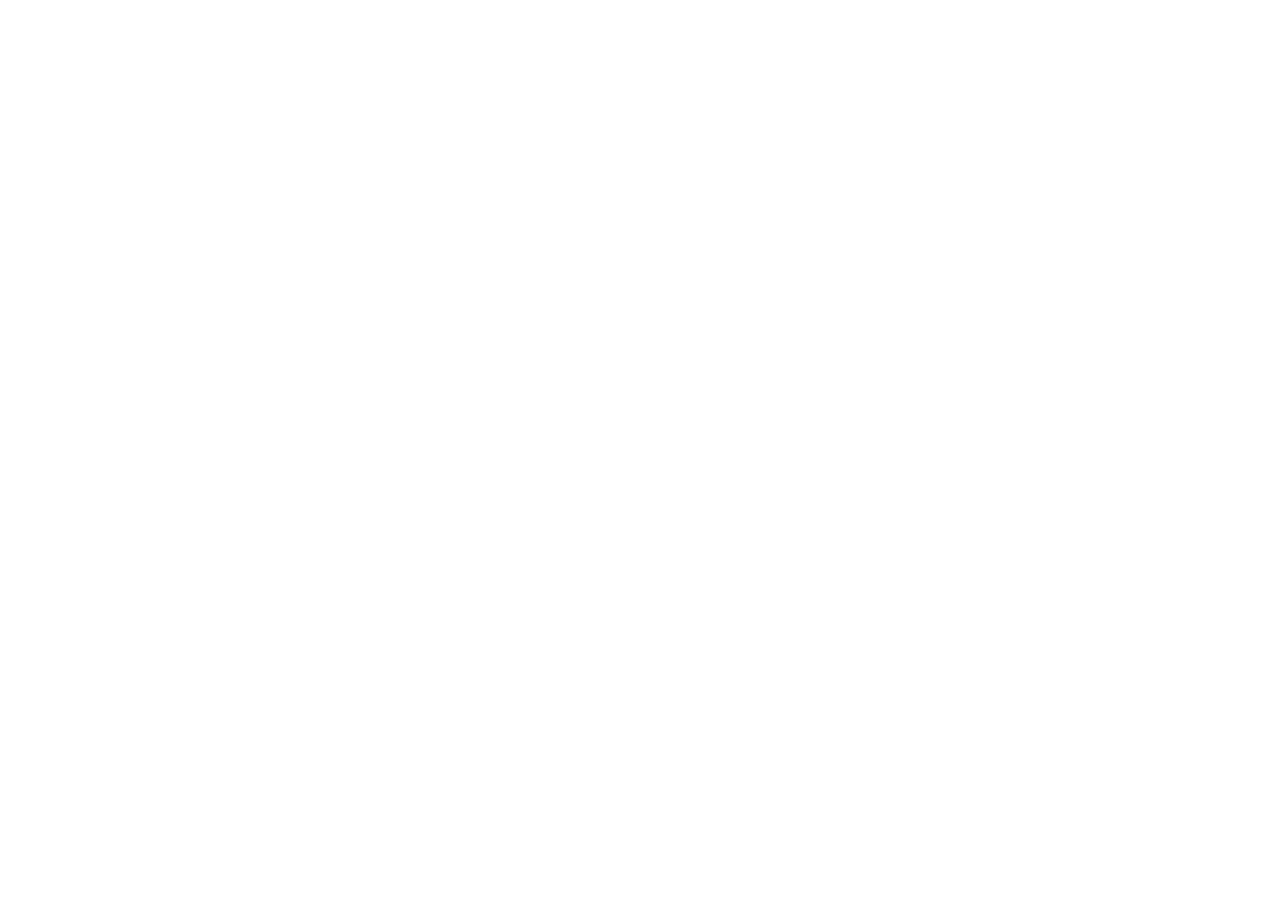
==== index.html @ 3801d30d "initial commit" ====
<!DOCTYPE html>
<html lang="en">
<head>
    <meta charset="UTF-8">
    <meta name="viewport" content="width=device-width, initial-scale=1.0">
    <title>To Do App</title>
</head>
<body>
    
</body>
</html>
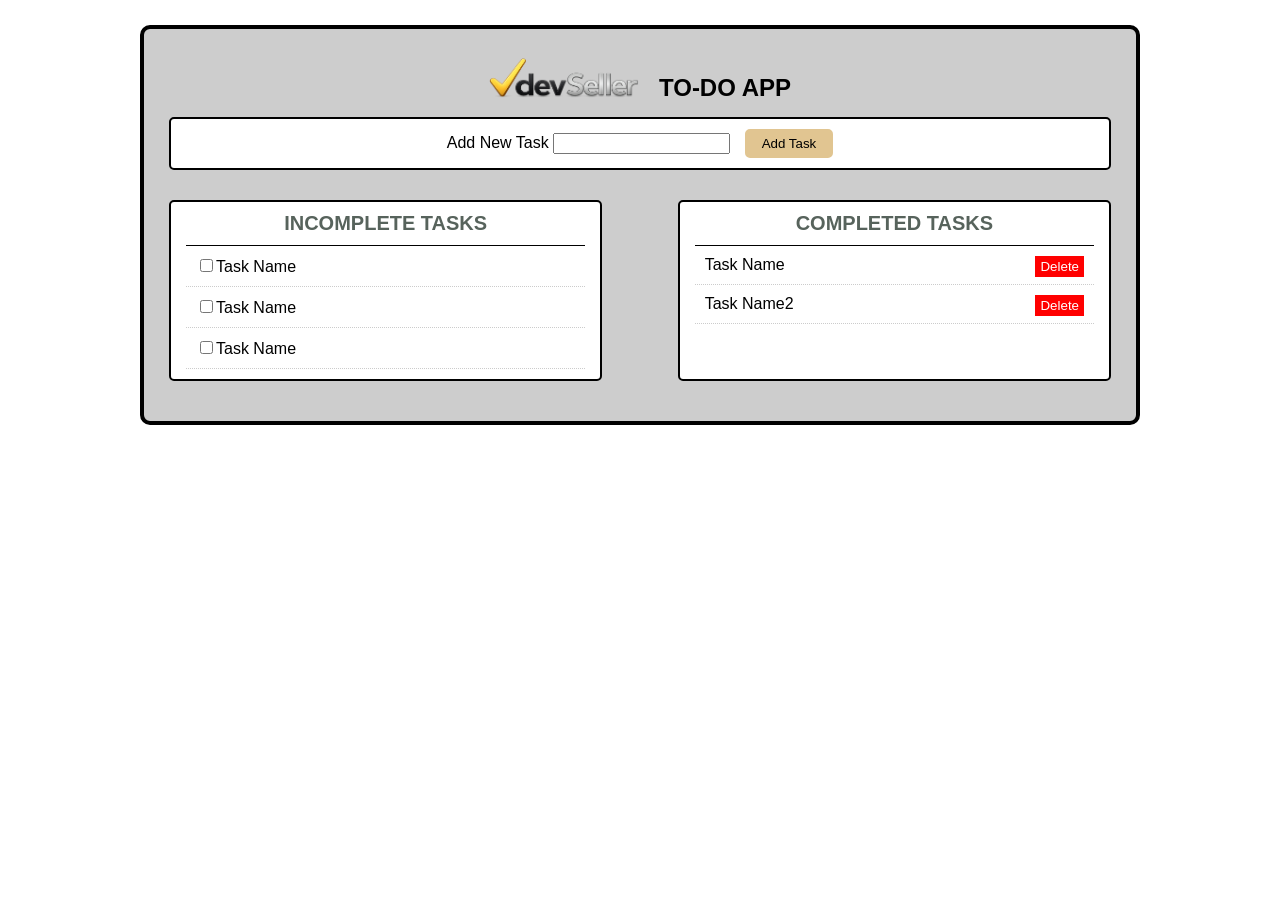
==== commit f2542675: "added delete functionality" ====
--- a/index.html
+++ b/index.html
@@ -1,11 +1,58 @@
 <!DOCTYPE html>
 <html lang="en">
+
 <head>
-    <meta charset="UTF-8">
-    <meta name="viewport" content="width=device-width, initial-scale=1.0">
-    <title>To Do App</title>
+    <meta charset="UTF-8" />
+    <meta name="viewport" content="width=device-width, initial-scale=1.0" />
+    <meta name="author" content="Sumit Saha, Learn with Sumit" />
+    <meta name="description" content="We love JavaScript" />
+    <title>DOM - Document Object Model</title>
+    <link rel="stylesheet" href="style.css" />
 </head>
+
 <body>
-    
+    <section class="container">
+        <div class="logo">
+            <img src="images/logo.png" alt="Devseller" />
+            <h1 id="header" class="header">To-Do App</h1>
+        </div>
+
+
+        <form class="new-task-container box">
+            <label for="new-task">Add New Task</label>
+            <input type="text" id="new-task" />
+            <input type="submit" id="addTask" value="Add Task" />
+        </form>
+        <div class="task-boxs">
+            <div class="todo-list box">
+                <h2>Incomplete Tasks</h2>
+                <ul id="items">
+                    <li class="item">
+                        <input type="checkbox" /><label>Task Name</label>
+                    </li>
+                    <li class="item">
+                        <input type="checkbox" /><label>Task Name</label>
+                    </li>
+                    <li class="item">
+                        <input type="checkbox" /><label>Task Name</label>
+                    </li>
+                </ul>
+            </div>
+            <!--/todo-list-->
+
+            <div class="complete-list box">
+                <h2>Completed Tasks</h2>
+                <ul>
+                    <li class="item">Task Name <button class="delete">Delete</button></li>
+                    <li class="item">Task Name2 <button class="delete">Delete</button></li>
+                </ul>
+            </div>
+            <!--/complete-list-->
+        </div>
+
+    </section>
+    <!--/container-->
+    <script src="script.js"></script>
 </body>
+
 </html>
--- a/style.css
+++ b/style.css
@@ -0,0 +1,127 @@
+/*
+ * Title: To Do List CSS file
+ * Description: This file has all the styles associated with the To Do App project
+ * Author: Raiyan (Devseller)
+ * Date: 12/16/2020
+ *
+ */
+
+* {
+    box-sizing: border-box;
+}
+
+.container {
+    background: #CDCDCD;
+    padding: 25px;
+    max-width: 1000px;
+    margin: 25px auto;
+    overflow: hidden;
+    border-radius: 10px;
+    border: 4px solid #000;
+    font-family: sans-serif;
+}
+
+#addTask {
+    padding: 5px 15px;
+    border: 2px solid #E1C591;
+    border-radius: 5px;
+    background: #E1C591;
+    margin-left: 10px;
+    cursor: pointer;
+    font-weight: 500;
+}
+
+h1,
+h2 {
+    margin: 0;
+    text-align: center;
+    text-transform: uppercase;
+}
+
+h1 {
+    padding-top: 20px;
+}
+
+h2 {
+    font-size: 20px;
+    text-align: center;
+    border-bottom: 1px solid #000;
+    padding: 0 0 10px;
+    color: #57635c;
+}
+
+.logo {
+    width: 100%;
+    text-align: center;
+    display: flex;
+    flex-direction: row;
+    justify-content: center;
+    align-items: center;
+    gap: 20px;
+}
+@media(max-width:578px){
+    .logo{
+        flex-direction: column;
+    }
+    #addTask{
+        margin-top: 10px;
+    }
+}
+
+.logo img {
+    width: 150px;
+}
+
+.new-task-container {
+    text-align: center;
+}
+
+.box {
+    padding: 10px 15px;
+    border: 2px solid #000;
+    border-radius: 5px;
+    background: #fff;
+    margin: 15px 0;
+}
+.task-boxs{
+    display: flex;
+    flex-wrap: wrap;
+    justify-content: space-between;
+}
+
+.todo-list {
+    float: left;
+    min-width: 46%;
+}
+
+.complete-list {
+    float: right;
+    min-width: 46%;
+}
+
+ul {
+    list-style: none;
+    padding: 0;
+    margin: 0;
+}
+
+li {
+    padding: 10px;
+    border-bottom: 1px dotted #ccc;
+}
+
+.update {
+    float: right;
+    background-color: blue;
+    color: white;
+    border: 0px;
+    padding: 3px 5px;
+}
+
+.delete {
+    float: right;
+    background-color: red;
+    color: white;
+    border: 0px;
+    padding: 3px 5px;
+}
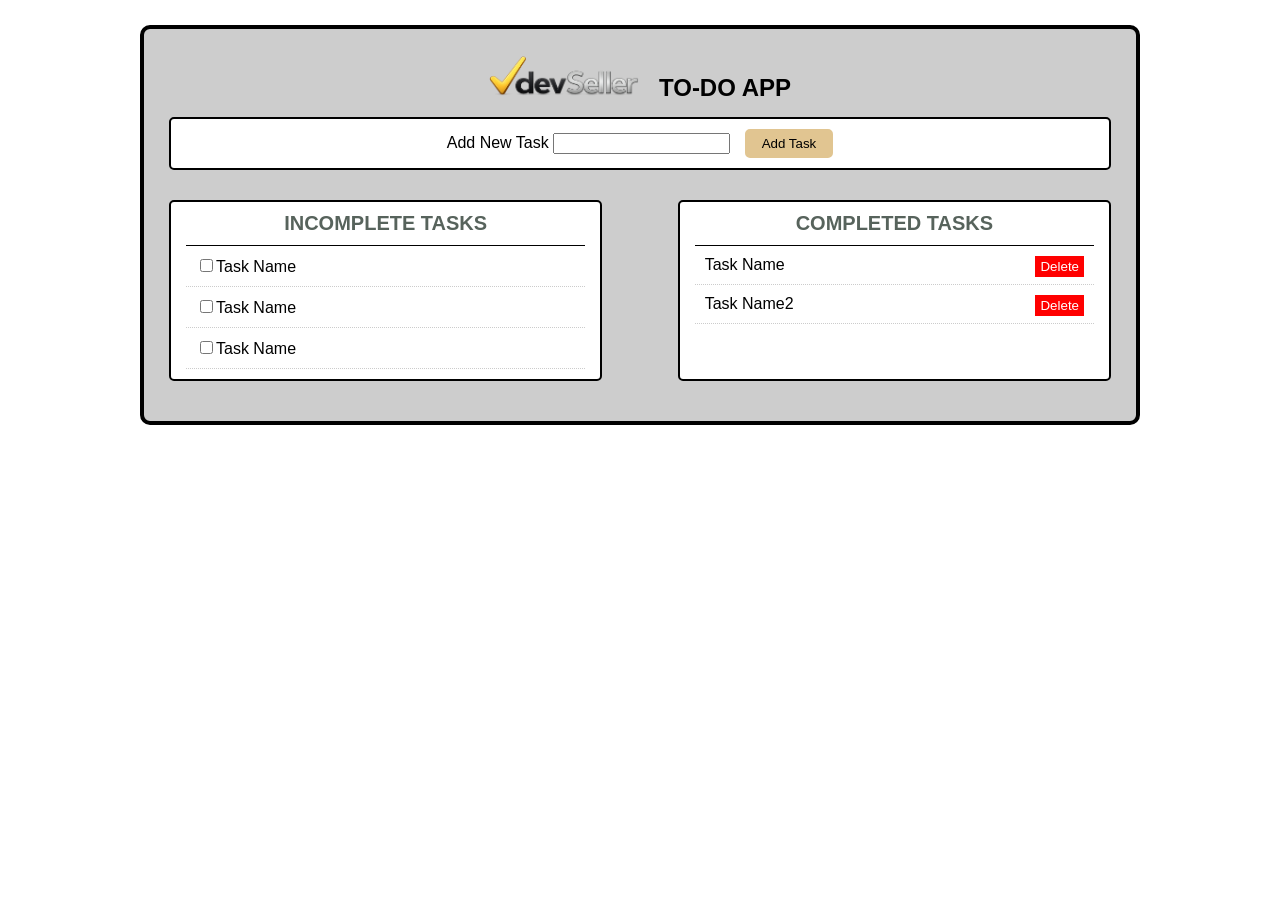
==== commit 3cc78a99: "update index.html title and wrap logo image in anchor tag; add test.js for DOM logging" ====
--- a/index.html
+++ b/index.html
@@ -6,14 +6,14 @@
     <meta name="viewport" content="width=device-width, initial-scale=1.0" />
     <meta name="author" content="Sumit Saha, Learn with Sumit" />
     <meta name="description" content="We love JavaScript" />
-    <title>DOM - Document Object Model</title>
+    <title>To Do App</title>
     <link rel="stylesheet" href="style.css" />
 </head>
 
 <body>
     <section class="container">
         <div class="logo">
-            <img src="images/logo.png" alt="Devseller" />
+            <a href="https://devseller.com" target="_blank"><img src="images/logo.png" alt="Devseller" /></a>
             <h1 id="header" class="header">To-Do App</h1>
         </div>
 
@@ -53,6 +53,7 @@
     </section>
     <!--/container-->
     <script src="script.js"></script>
+    <script src="test.js"></script>
 </body>
 
 </html>
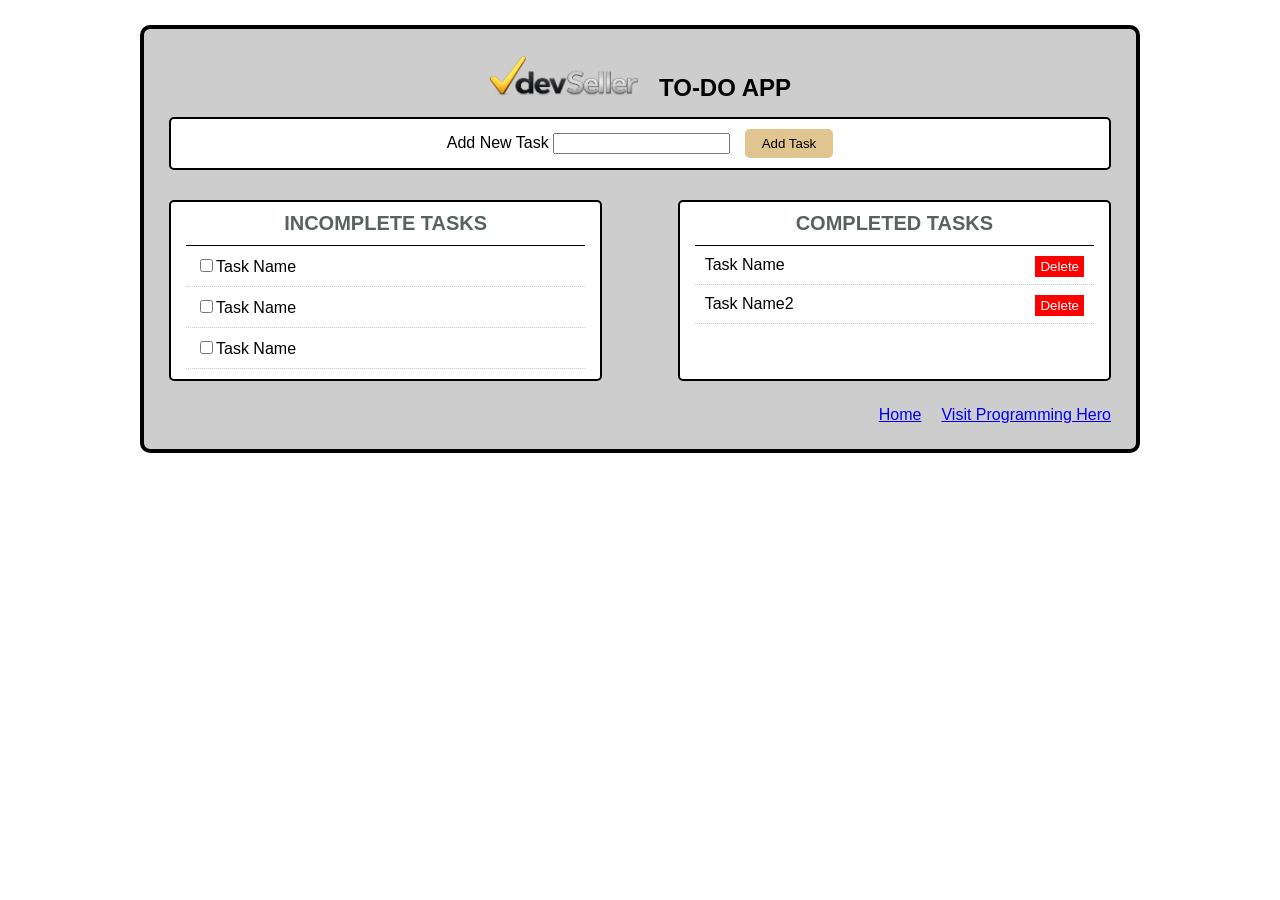
==== commit d48b3f01: "programming hero structure added" ====
--- a/index.html
+++ b/index.html
@@ -7,7 +7,7 @@
     <meta name="author" content="Sumit Saha, Learn with Sumit" />
     <meta name="description" content="We love JavaScript" />
     <title>To Do App</title>
-    <link rel="stylesheet" href="style.css" />
+    <link rel="stylesheet" href="./css/style.css" />
 </head>
 
 <body>
@@ -49,11 +49,15 @@
             </div>
             <!--/complete-list-->
         </div>
+        <div class="nav-links">
+            <a href="index.html">Home</a>
+            <a href="programming-hero.html">Visit Programming Hero</a>
+        </div>
 
     </section>
     <!--/container-->
-    <script src="script.js"></script>
-    <script src="test.js"></script>
+    <script src="scripts/script.js"></script>
+    <!-- <script src="test.js"></script> -->
 </body>
 
 </html>
--- a/css/style.css
+++ b/css/style.css
@@ -0,0 +1,134 @@
+/*
+ * Title: To Do List CSS file
+ * Description: This file has all the styles associated with the To Do App project
+ * Author: Raiyan (Devseller)
+ * Date: 12/16/2020
+ *
+ */
+
+* {
+    box-sizing: border-box;
+}
+
+.container {
+    background: #CDCDCD;
+    padding: 25px;
+    max-width: 1000px;
+    margin: 25px auto;
+    overflow: hidden;
+    border-radius: 10px;
+    border: 4px solid #000;
+    font-family: sans-serif;
+}
+
+#addTask {
+    padding: 5px 15px;
+    border: 2px solid #E1C591;
+    border-radius: 5px;
+    background: #E1C591;
+    margin-left: 10px;
+    cursor: pointer;
+    font-weight: 500;
+}
+
+h1,
+h2 {
+    margin: 0;
+    text-align: center;
+    text-transform: uppercase;
+}
+
+h1 {
+    padding-top: 20px;
+}
+
+h2 {
+    font-size: 20px;
+    text-align: center;
+    border-bottom: 1px solid #000;
+    padding: 0 0 10px;
+    color: #57635c;
+}
+
+.logo {
+    width: 100%;
+    text-align: center;
+    display: flex;
+    flex-direction: row;
+    justify-content: center;
+    align-items: center;
+    gap: 20px;
+}
+@media(max-width:578px){
+    .logo{
+        flex-direction: column;
+    }
+    #addTask{
+        margin-top: 10px;
+    }
+}
+
+.logo img {
+    width: 150px;
+}
+
+.new-task-container {
+    text-align: center;
+}
+
+.box {
+    padding: 10px 15px;
+    border: 2px solid #000;
+    border-radius: 5px;
+    background: #fff;
+    margin: 15px 0;
+}
+.task-boxs{
+    display: flex;
+    flex-wrap: wrap;
+    justify-content: space-between;
+}
+
+.todo-list {
+    float: left;
+    min-width: 46%;
+}
+
+.complete-list {
+    float: right;
+    min-width: 46%;
+}
+
+ul {
+    list-style: none;
+    padding: 0;
+    margin: 0;
+}
+
+li {
+    padding: 10px;
+    border-bottom: 1px dotted #ccc;
+}
+
+.update {
+    float: right;
+    background-color: blue;
+    color: white;
+    border: 0px;
+    padding: 3px 5px;
+}
+
+.delete {
+    float: right;
+    background-color: red;
+    color: white;
+    border: 0px;
+    padding: 3px 5px;
+}
+.nav-links{
+    display: flex;
+    gap: 20px;
+    justify-content: end;
+    margin-top: 10px;
+    flex-wrap: wrap;
+}
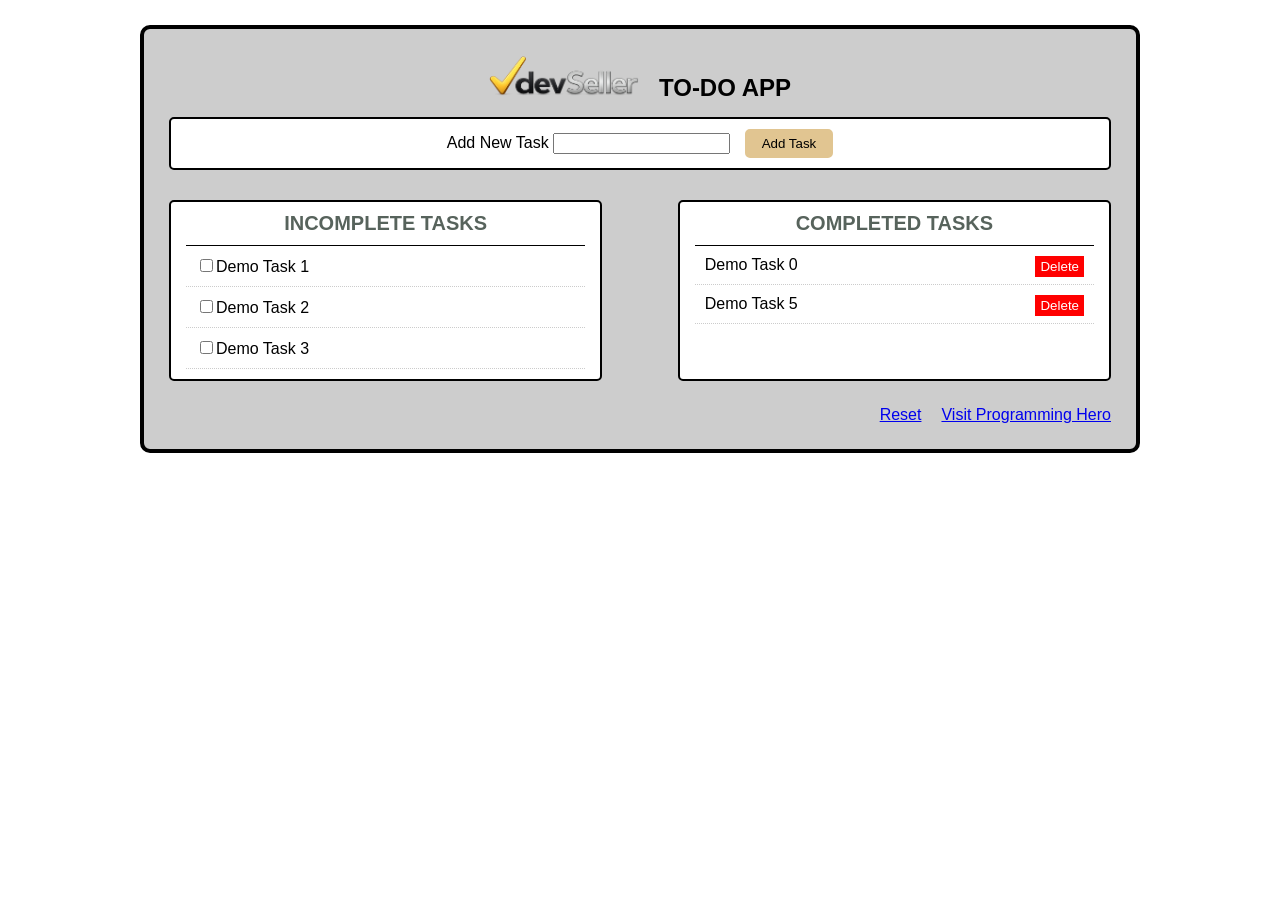
==== commit 8e9ce8ff: "update task labels and enhance milestone functionality" ====
--- a/index.html
+++ b/index.html
@@ -28,13 +28,13 @@
                 <h2>Incomplete Tasks</h2>
                 <ul id="items">
                     <li class="item">
-                        <input type="checkbox" /><label>Task Name</label>
+                        <input type="checkbox" /><label>Demo Task 1</label>
                     </li>
                     <li class="item">
-                        <input type="checkbox" /><label>Task Name</label>
+                        <input type="checkbox" /><label>Demo Task 2</label>
                     </li>
                     <li class="item">
-                        <input type="checkbox" /><label>Task Name</label>
+                        <input type="checkbox" /><label>Demo Task 3</label>
                     </li>
                 </ul>
             </div>
@@ -43,14 +43,14 @@
             <div class="complete-list box">
                 <h2>Completed Tasks</h2>
                 <ul>
-                    <li class="item">Task Name <button class="delete">Delete</button></li>
-                    <li class="item">Task Name2 <button class="delete">Delete</button></li>
+                    <li class="item">Demo Task 0 <button class="delete">Delete</button></li>
+                    <li class="item">Demo Task 5 <button class="delete">Delete</button></li>
                 </ul>
             </div>
             <!--/complete-list-->
         </div>
         <div class="nav-links">
-            <a href="index.html">Home</a>
+            <a href="index.html">Reset</a>
             <a href="programming-hero.html">Visit Programming Hero</a>
         </div>
 
